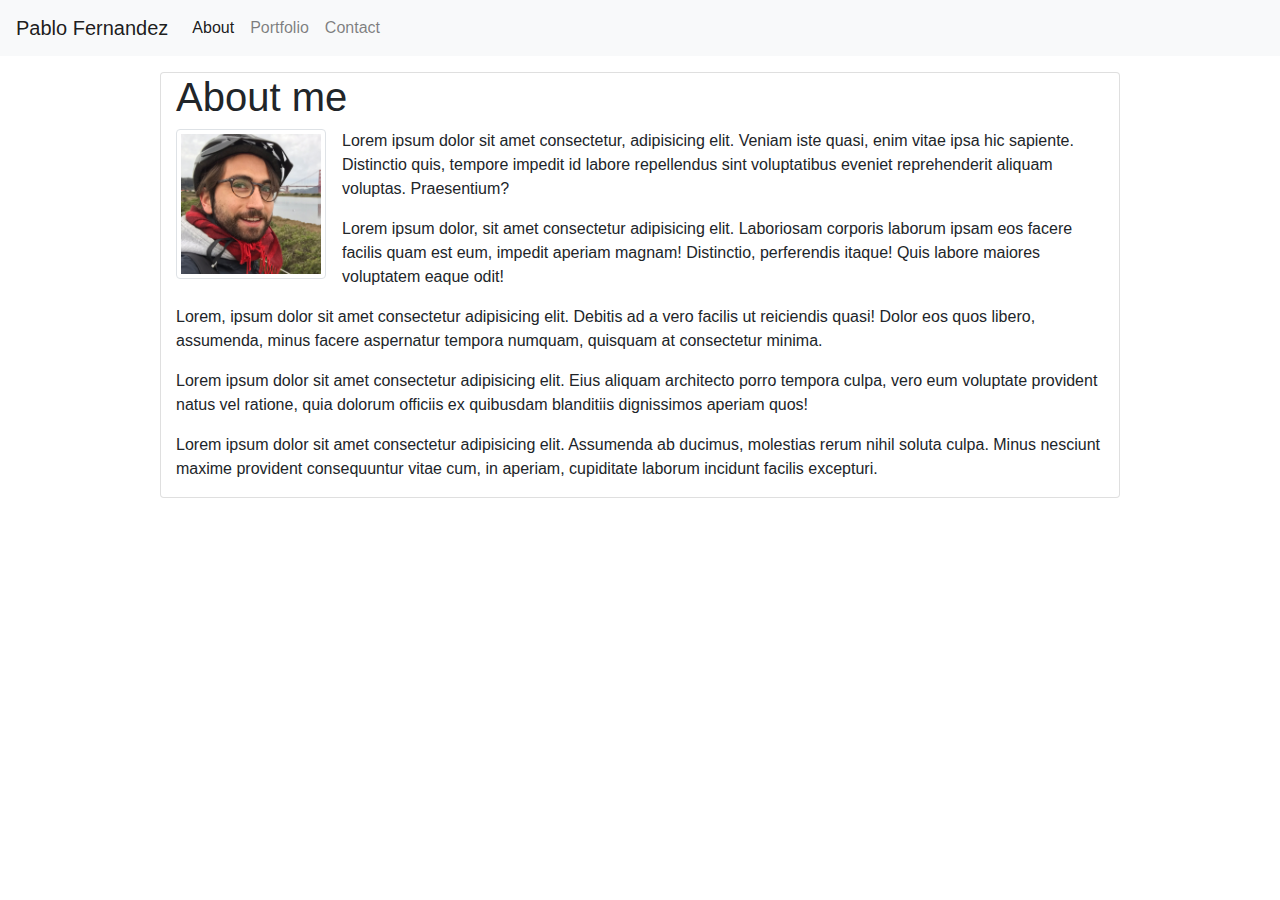
==== index.html @ fce89e17 "first mockup of the home page" ====
<!DOCTYPE html>
<html lang="en">
  <head>
    <meta charset="UTF-8" />
    <meta name="viewport" content="width=device-width, initial-scale=1.0" />
    <meta http-equiv="X-UA-Compatible" content="ie=edge" />
    <title>Bootstrap Portfolio</title>
    <link
      rel="stylesheet"
      href="https://stackpath.bootstrapcdn.com/bootstrap/4.3.1/css/bootstrap.min.css"
      integrity="sha384-ggOyR0iXCbMQv3Xipma34MD+dH/1fQ784/j6cY/iJTQUOhcWr7x9JvoRxT2MZw1T"
      crossorigin="anonymous"
    />
    <link rel="stylesheet" href="style.css" />
  </head>
  <body>
    <nav class="navbar navbar-expand-lg navbar-light bg-light">
      <a class="navbar-brand" href="#">Pablo Fernandez</a>
      <button
        class="navbar-toggler"
        type="button"
        data-toggle="collapse"
        data-target="#navbarSupportedContent"
        aria-controls="navbarSupportedContent"
        aria-expanded="false"
        aria-label="Toggle navigation"
      >
        <span class="navbar-toggler-icon"></span>
      </button>

      <div class="collapse navbar-collapse" id="navbarSupportedContent">
        <ul class="navbar-nav mr-auto">
          <li class="nav-item active">
            <a class="nav-link" href="index.html"
              >About <span class="sr-only">(current)</span></a
            >
          </li>
          <li class="nav-item">
            <a class="nav-link" href="portfolio.html">Portfolio</a>
          </li>
          <li class="nav-item">
            <a class="nav-link" href="contact.html">Contact</a>
          </li>
        </ul>
      </div>
    </nav>
    <div class="container w-75 card">
      <div class="row">
        <div class="col-lg-12">
          <h1>About me</h1>
        </div>
      </div>
      <div class="row">
        <div class="col-lg-12">
          <img
            width="150px"
            src="assets/images/me.jpg"
            alt="Picture of Pablo"
            class="img-thumbnail float-left"
          />
          <p>
            Lorem ipsum dolor sit amet consectetur, adipisicing elit. Veniam
            iste quasi, enim vitae ipsa hic sapiente. Distinctio quis, tempore
            impedit id labore repellendus sint voluptatibus eveniet
            reprehenderit aliquam voluptas. Praesentium?
          </p>
          <p>
            Lorem ipsum dolor, sit amet consectetur adipisicing elit. Laboriosam
            corporis laborum ipsam eos facere facilis quam est eum, impedit
            aperiam magnam! Distinctio, perferendis itaque! Quis labore maiores
            voluptatem eaque odit!
          </p>
          <p>
            Lorem, ipsum dolor sit amet consectetur adipisicing elit. Debitis ad
            a vero facilis ut reiciendis quasi! Dolor eos quos libero,
            assumenda, minus facere aspernatur tempora numquam, quisquam at
            consectetur minima.
          </p>
          <p>
            Lorem ipsum dolor sit amet consectetur adipisicing elit. Eius
            aliquam architecto porro tempora culpa, vero eum voluptate provident
            natus vel ratione, quia dolorum officiis ex quibusdam blanditiis
            dignissimos aperiam quos!
          </p>
          <p>
            Lorem ipsum dolor sit amet consectetur adipisicing elit. Assumenda
            ab ducimus, molestias rerum nihil soluta culpa. Minus nesciunt
            maxime provident consequuntur vitae cum, in aperiam, cupiditate
            laborum incidunt facilis excepturi.
          </p>
        </div>
      </div>
    </div>
  </body>
</html>
---- style.css ----
.container {
    margin-top: 1rem;
}

img.img-thumbnail.float-left {
    margin-right: 1rem;
}
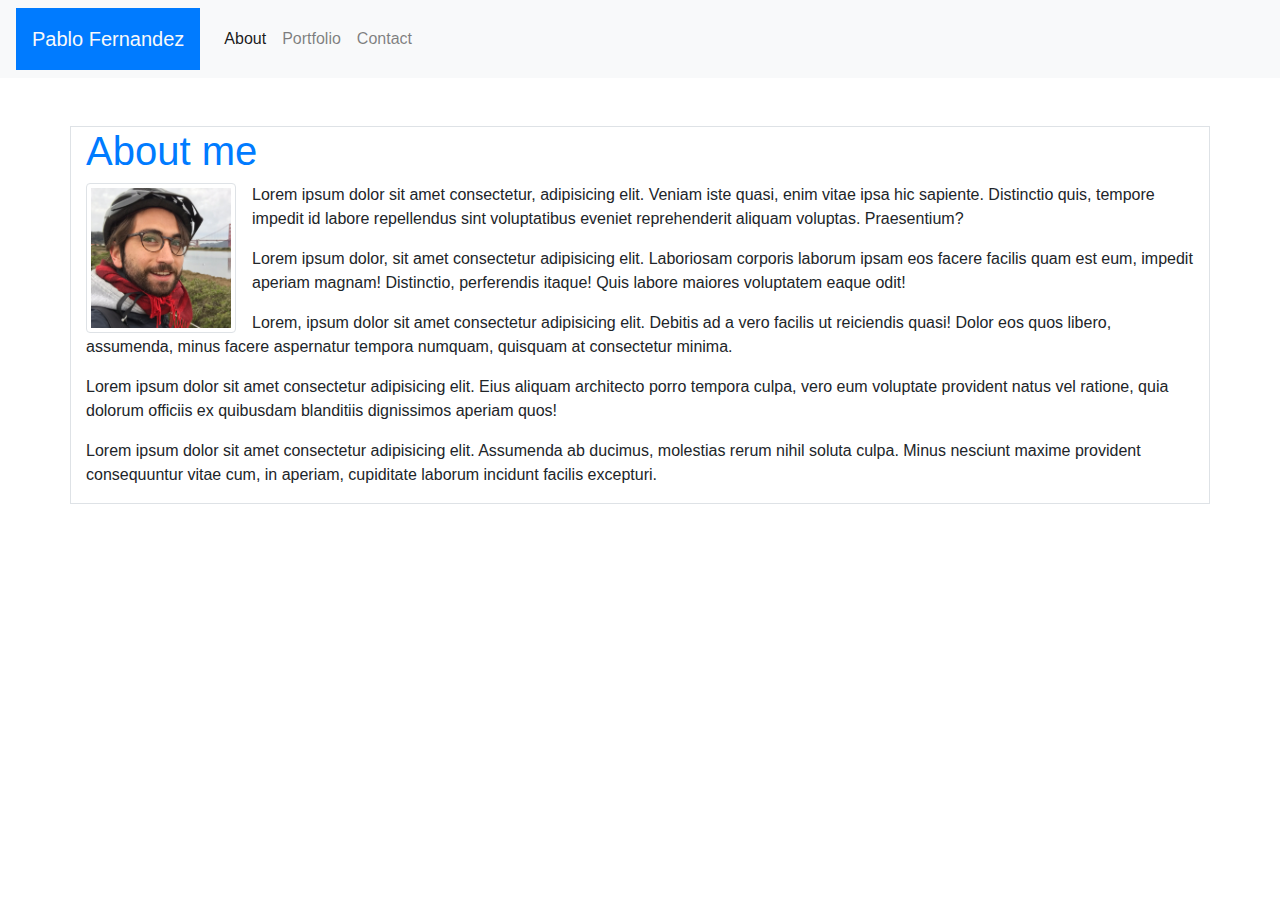
==== commit 975ba5e6: "some further progress, adding some personal style" ====
--- a/index.html
+++ b/index.html
@@ -11,11 +11,10 @@
       integrity="sha384-ggOyR0iXCbMQv3Xipma34MD+dH/1fQ784/j6cY/iJTQUOhcWr7x9JvoRxT2MZw1T"
       crossorigin="anonymous"
     />
-    <link rel="stylesheet" href="style.css" />
   </head>
   <body>
     <nav class="navbar navbar-expand-lg navbar-light bg-light">
-      <a class="navbar-brand" href="#">Pablo Fernandez</a>
+      <a class="navbar-brand bg-primary text-light p-3" href="#">Pablo Fernandez</a>
       <button
         class="navbar-toggler"
         type="button"
@@ -44,10 +43,10 @@
         </ul>
       </div>
     </nav>
-    <div class="container w-75 card">
+    <div class="container mt-5 border">
       <div class="row">
         <div class="col-lg-12">
-          <h1>About me</h1>
+          <h1 class="text-primary">About me</h1>
         </div>
       </div>
       <div class="row">
@@ -56,7 +55,7 @@
             width="150px"
             src="assets/images/me.jpg"
             alt="Picture of Pablo"
-            class="img-thumbnail float-left"
+            class="img-thumbnail float-left mr-3"
           />
           <p>
             Lorem ipsum dolor sit amet consectetur, adipisicing elit. Veniam
@@ -91,5 +90,21 @@
         </div>
       </div>
     </div>
+    <!-- Bootstrap JS links -->
+    <script
+      src="https://code.jquery.com/jquery-3.3.1.slim.min.js"
+      integrity="sha384-q8i/X+965DzO0rT7abK41JStQIAqVgRVzpbzo5smXKp4YfRvH+8abtTE1Pi6jizo"
+      crossorigin="anonymous"
+    ></script>
+    <script
+      src="https://cdnjs.cloudflare.com/ajax/libs/popper.js/1.14.7/umd/popper.min.js"
+      integrity="sha384-UO2eT0CpHqdSJQ6hJty5KVphtPhzWj9WO1clHTMGa3JDZwrnQq4sF86dIHNDz0W1"
+      crossorigin="anonymous"
+    ></script>
+    <script
+      src="https://stackpath.bootstrapcdn.com/bootstrap/4.3.1/js/bootstrap.min.js"
+      integrity="sha384-JjSmVgyd0p3pXB1rRibZUAYoIIy6OrQ6VrjIEaFf/nJGzIxFDsf4x0xIM+B07jRM"
+      crossorigin="anonymous"
+    ></script>
   </body>
 </html>
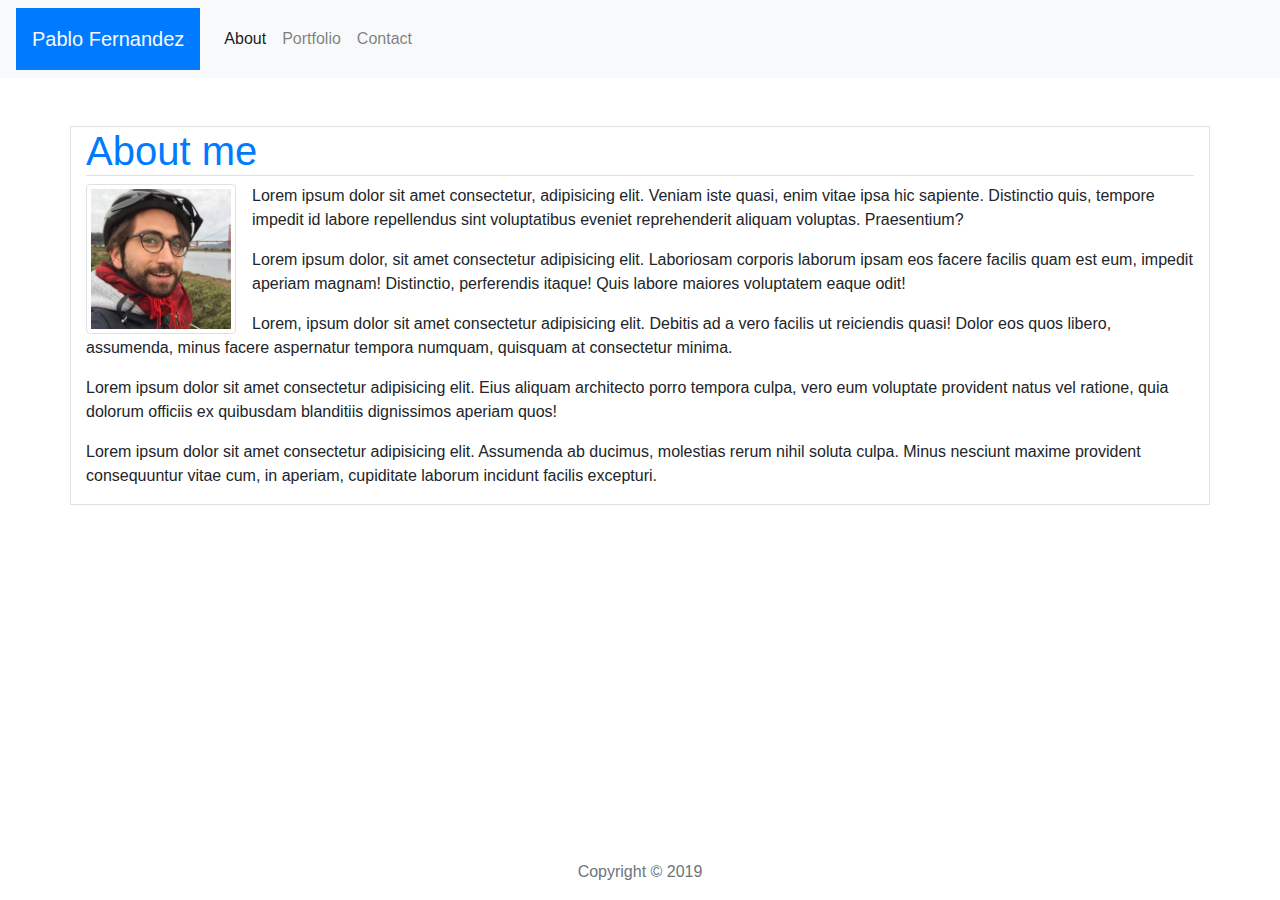
==== commit f414b763: "add sticky footer on all pages" ====
--- a/index.html
+++ b/index.html
@@ -1,5 +1,5 @@
 <!DOCTYPE html>
-<html lang="en">
+<html lang="en" class="h-100">
   <head>
     <meta charset="UTF-8" />
     <meta name="viewport" content="width=device-width, initial-scale=1.0" />
@@ -12,9 +12,11 @@
       crossorigin="anonymous"
     />
   </head>
-  <body>
+  <body class="d-flex flex-column h-100">
     <nav class="navbar navbar-expand-lg navbar-light bg-light">
-      <a class="navbar-brand bg-primary text-light p-3" href="#">Pablo Fernandez</a>
+      <a class="navbar-brand bg-primary text-light p-3" href="#"
+        >Pablo Fernandez</a
+      >
       <button
         class="navbar-toggler"
         type="button"
@@ -43,53 +45,63 @@
         </ul>
       </div>
     </nav>
-    <div class="container mt-5 border">
-      <div class="row">
-        <div class="col-lg-12">
-          <h1 class="text-primary">About me</h1>
+
+    <main role="main" class="flex-shrink-0">
+      <div class="container border mt-5">
+        <div class="row">
+          <div class="col-lg-12">
+            <h1 class="text-primary border-bottom">About me</h1>
+          </div>
+        </div>
+        <div class="row">
+          <div class="col-lg-12">
+            <img
+              width="150px"
+              src="assets/images/me.jpg"
+              alt="Picture of Pablo"
+              class="img-thumbnail float-left mr-3"
+            />
+            <p>
+              Lorem ipsum dolor sit amet consectetur, adipisicing elit. Veniam
+              iste quasi, enim vitae ipsa hic sapiente. Distinctio quis, tempore
+              impedit id labore repellendus sint voluptatibus eveniet
+              reprehenderit aliquam voluptas. Praesentium?
+            </p>
+            <p>
+              Lorem ipsum dolor, sit amet consectetur adipisicing elit.
+              Laboriosam corporis laborum ipsam eos facere facilis quam est eum,
+              impedit aperiam magnam! Distinctio, perferendis itaque! Quis
+              labore maiores voluptatem eaque odit!
+            </p>
+            <p>
+              Lorem, ipsum dolor sit amet consectetur adipisicing elit. Debitis
+              ad a vero facilis ut reiciendis quasi! Dolor eos quos libero,
+              assumenda, minus facere aspernatur tempora numquam, quisquam at
+              consectetur minima.
+            </p>
+            <p>
+              Lorem ipsum dolor sit amet consectetur adipisicing elit. Eius
+              aliquam architecto porro tempora culpa, vero eum voluptate
+              provident natus vel ratione, quia dolorum officiis ex quibusdam
+              blanditiis dignissimos aperiam quos!
+            </p>
+            <p>
+              Lorem ipsum dolor sit amet consectetur adipisicing elit. Assumenda
+              ab ducimus, molestias rerum nihil soluta culpa. Minus nesciunt
+              maxime provident consequuntur vitae cum, in aperiam, cupiditate
+              laborum incidunt facilis excepturi.
+            </p>
+          </div>
         </div>
       </div>
-      <div class="row">
-        <div class="col-lg-12">
-          <img
-            width="150px"
-            src="assets/images/me.jpg"
-            alt="Picture of Pablo"
-            class="img-thumbnail float-left mr-3"
-          />
-          <p>
-            Lorem ipsum dolor sit amet consectetur, adipisicing elit. Veniam
-            iste quasi, enim vitae ipsa hic sapiente. Distinctio quis, tempore
-            impedit id labore repellendus sint voluptatibus eveniet
-            reprehenderit aliquam voluptas. Praesentium?
-          </p>
-          <p>
-            Lorem ipsum dolor, sit amet consectetur adipisicing elit. Laboriosam
-            corporis laborum ipsam eos facere facilis quam est eum, impedit
-            aperiam magnam! Distinctio, perferendis itaque! Quis labore maiores
-            voluptatem eaque odit!
-          </p>
-          <p>
-            Lorem, ipsum dolor sit amet consectetur adipisicing elit. Debitis ad
-            a vero facilis ut reiciendis quasi! Dolor eos quos libero,
-            assumenda, minus facere aspernatur tempora numquam, quisquam at
-            consectetur minima.
-          </p>
-          <p>
-            Lorem ipsum dolor sit amet consectetur adipisicing elit. Eius
-            aliquam architecto porro tempora culpa, vero eum voluptate provident
-            natus vel ratione, quia dolorum officiis ex quibusdam blanditiis
-            dignissimos aperiam quos!
-          </p>
-          <p>
-            Lorem ipsum dolor sit amet consectetur adipisicing elit. Assumenda
-            ab ducimus, molestias rerum nihil soluta culpa. Minus nesciunt
-            maxime provident consequuntur vitae cum, in aperiam, cupiditate
-            laborum incidunt facilis excepturi.
-          </p>
-        </div>
+    </main>
+
+    <!-- sticky footer -->
+    <footer class="footer mt-auto py-3">
+      <div class="container text-center">
+        <span class="text-muted">Copyright &copy; 2019</span>
       </div>
-    </div>
+    </footer>
     <!-- Bootstrap JS links -->
     <script
       src="https://code.jquery.com/jquery-3.3.1.slim.min.js"
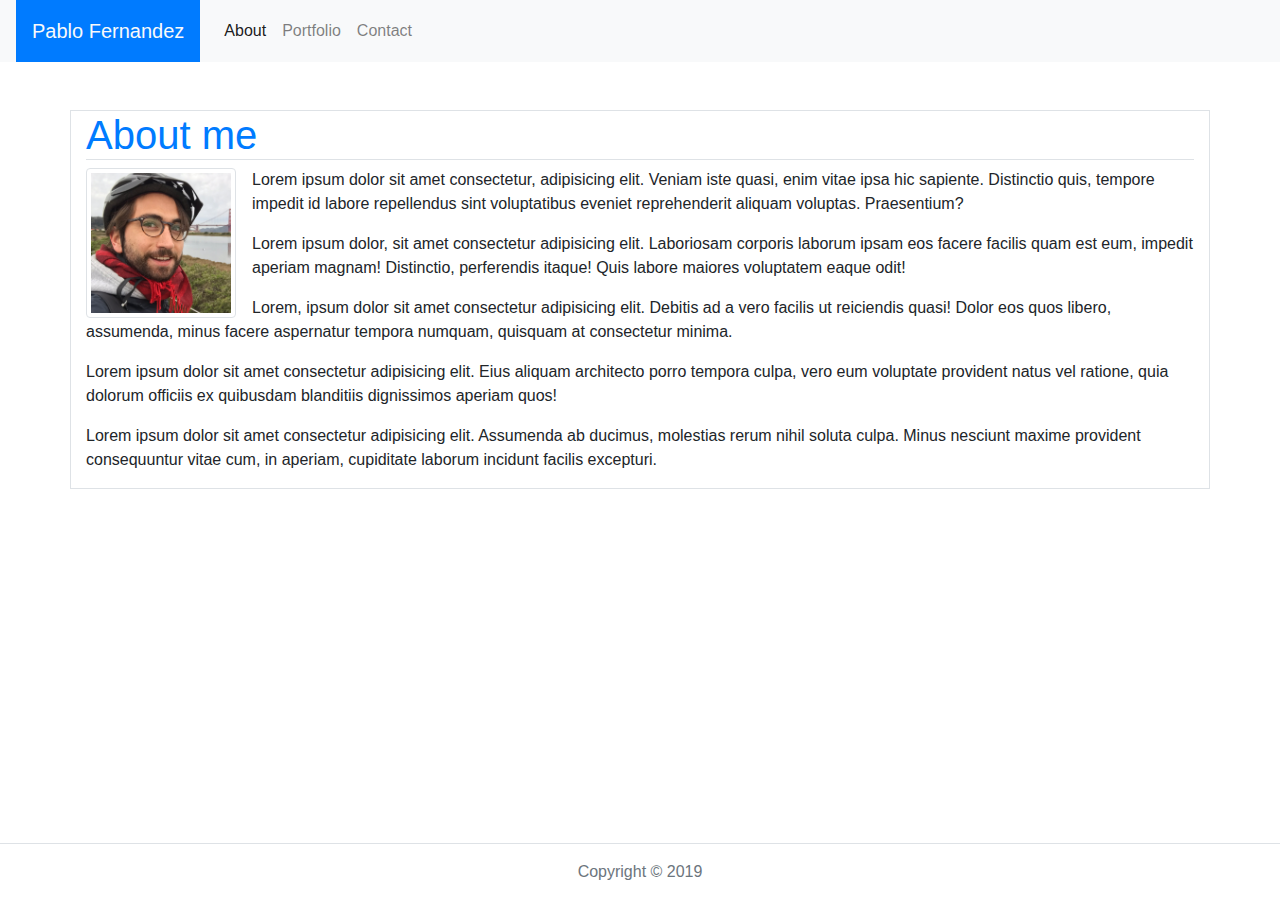
==== commit 042e489b: "add border-top to the footer" ====
--- a/index.html
+++ b/index.html
@@ -13,7 +13,7 @@
     />
   </head>
   <body class="d-flex flex-column h-100">
-    <nav class="navbar navbar-expand-lg navbar-light bg-light">
+    <nav class="navbar navbar-expand-lg navbar-light bg-light py-0">
       <a class="navbar-brand bg-primary text-light p-3" href="#"
         >Pablo Fernandez</a
       >
@@ -97,7 +97,7 @@
     </main>
 
     <!-- sticky footer -->
-    <footer class="footer mt-auto py-3">
+    <footer class="footer mt-auto py-3 border-top">
       <div class="container text-center">
         <span class="text-muted">Copyright &copy; 2019</span>
       </div>
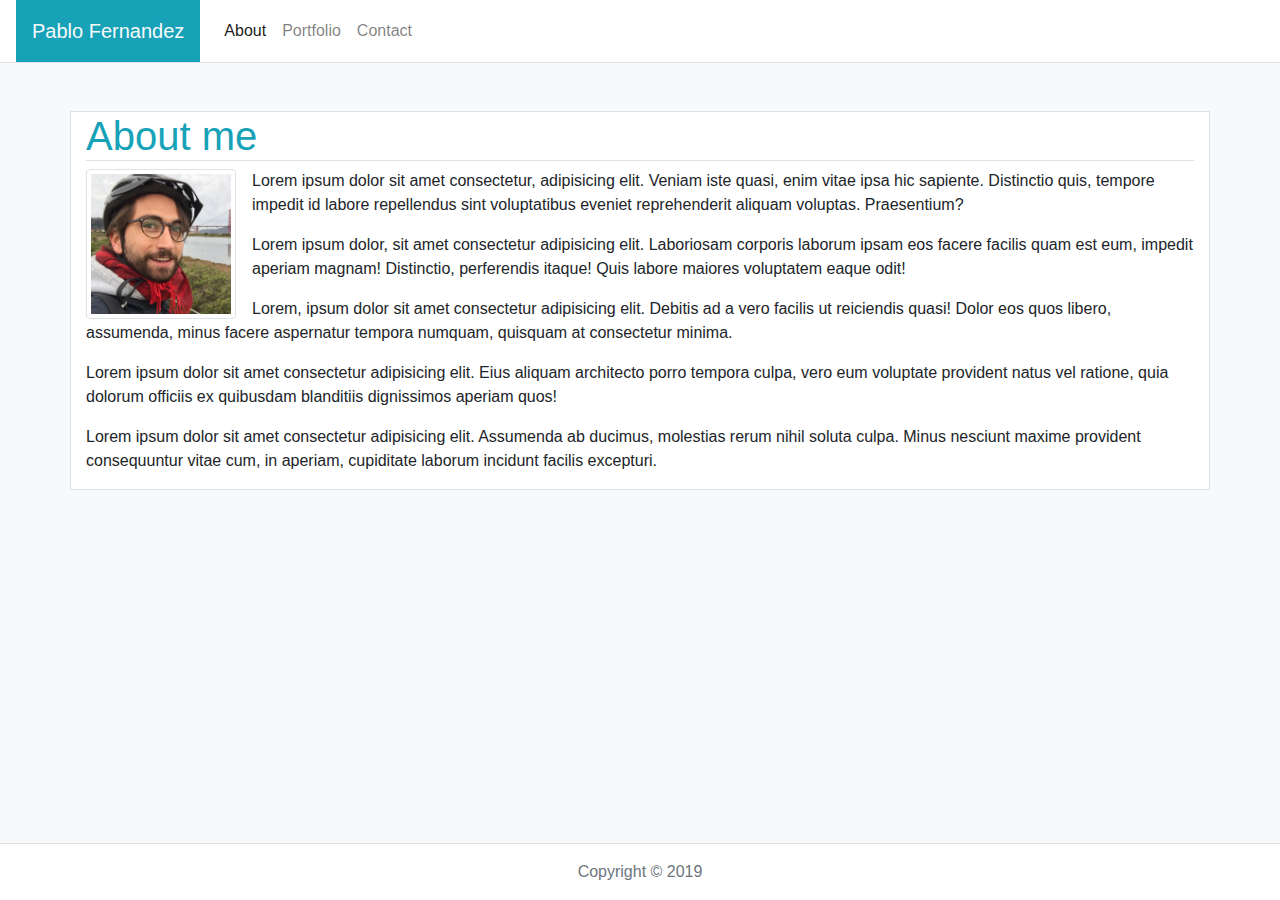
==== commit 28b84cd8: "change bg-colors around" ====
--- a/index.html
+++ b/index.html
@@ -12,9 +12,9 @@
       crossorigin="anonymous"
     />
   </head>
-  <body class="d-flex flex-column h-100">
-    <nav class="navbar navbar-expand-lg navbar-light bg-light py-0">
-      <a class="navbar-brand bg-primary text-light p-3" href="#"
+  <body class="d-flex flex-column h-100 bg-light">
+    <nav class="navbar navbar-expand-lg navbar-light bg-white border-bottom py-0">
+      <a class="navbar-brand bg-info text-light p-3" href="#"
         >Pablo Fernandez</a
       >
       <button
@@ -47,10 +47,10 @@
     </nav>
 
     <main role="main" class="flex-shrink-0">
-      <div class="container border mt-5">
+      <div class="container border my-5 bg-white">
         <div class="row">
           <div class="col-lg-12">
-            <h1 class="text-primary border-bottom">About me</h1>
+            <h1 class="text-info border-bottom">About me</h1>
           </div>
         </div>
         <div class="row">
@@ -97,7 +97,7 @@
     </main>
 
     <!-- sticky footer -->
-    <footer class="footer mt-auto py-3 border-top">
+    <footer class="footer mt-auto py-3 border-top bg-white">
       <div class="container text-center">
         <span class="text-muted">Copyright &copy; 2019</span>
       </div>
